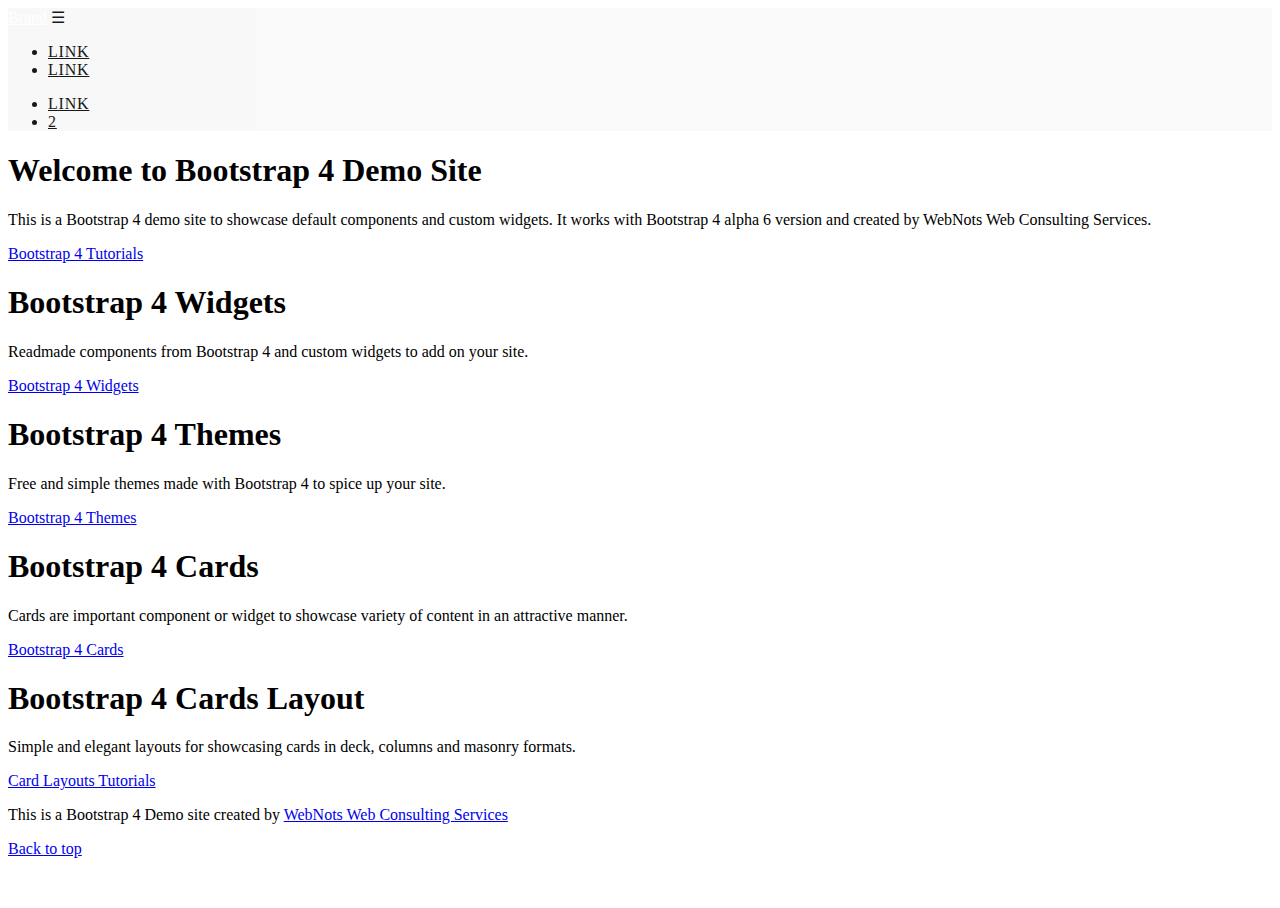
==== index2.htm @ 84379b78 "Update index2.htm" ====
﻿<!DOCTYPE html>
<html><head>
<meta http-equiv="content-type" content="text/html; charset=UTF-8">
  <meta charset="utf-8">
  <meta name="viewport" content="width=device-width, initial-scale=1.0">
  <title></title>

  <link rel="stylesheet" href="stylesheets/dorner/bootstrap.css">
  <link href="stylesheets/dorner/font-awesome.css" rel="stylesheet">
  
<link rel="stylesheet" href="stylesheets/dorner/style.css">
  

  <style type="text/css">

html,body {
 height:100%;
}
.first {
 min-height:600px;
 /*background-size:cover;
 background-image:url('https://images.unsplash.com/photo-1470434151738-dc5f4474c239?dpr=1&auto=format&crop=entropy&fit=crop&w=1500&h=1000&q=80&cs=tinysrgb');
 background-position: top center;*/
}
.affix {
 background-color: #f8f8f8;
 opacity: 0.9;
 -webkit-transition:padding 0.2s ease-out;
 -moz-transition:padding 0.2s ease-out;
 -o-transition:padding 0.2s ease-out;
 transition:padding 0.2s ease-out;
}
@media (min-width:768px) {
 .affix-top {      /* navbar style at top */
  background-color:transparent;
  border-color:transparent;
  padding: 15px;
  -webkit-transition:all 0.5s ease;
  -moz-transition:all 0.5s ease;
  -o-transition:all 0.5s ease;
  transition:all 0.5s ease;
 }
}
nav .navbar-nav .nav-link,nav .navbar-brand {
 color: white;
}


#nav.affix-top .nav-item a {
  color:#fff;
}


#nav.affix .nav-item a {
  color:#000;
font-weight:400;
text-transform: uppercase;
letter-spacing: 0.05rem;
}

</style>

</head>
<body>
  
  <nav id="nav" class="navbar fixed-top navbar-expand-sm affix" data-spy="affix">    <div class="container">        <a href="#" class="navbar-brand">Brand</a>        <a class="navbar-toggler" data-toggle="collapse" data-target=".navbar-collapse">☰</a>        <div class="navbar-collapse collapse">            <ul class="navbar-nav">                <li class="nav-item"><a href="#" class="nav-link">Link</a></li>                <li class="nav-item"><a href="#" class="nav-link">Link</a></li>            </ul>            <ul class="ml-auto navbar-nav">                <li class="nav-item"><a href="#" class="nav-link">Link</a></li>                <li class="nav-item"><a href="#" class="nav-link"><span class="badge badge-pill text-white bg-dark">2</span></a></li>            </ul>        </div>    </div></nav>
<!-- /.navbar -->



        
    <div id="section1" class="jumbotron paral paralsec">
  <h1 class="display-3">Welcome to Bootstrap 4 Demo Site</h1>
  <p class="lead">This is a Bootstrap 4 demo site to showcase default 
components and custom widgets. It works with Bootstrap 4 alpha 6 version
 and created by WebNots Web Consulting Services.</p>
  <p class="lead">
    <a class="btn btn-info btn-lg btn-md" href="https://www.webnots.com/website-building-tutorials/web-designing-tutorials/bootstrap-tutorials/" role="button">Bootstrap 4 Tutorials</a>
  </p>
</div>
    <div class="paral paralsec2">
  <h1 class="display-3">Bootstrap 4 Widgets</h1>
  <p class="lead">Readmade components from Bootstrap 4 and custom widgets to add on your site.</p>

  <p class="lead">
    <a class="btn btn-warning btn-lg btn-md" href="https://www.webnots.com/bootstrap/widgets.html" role="button">Bootstrap 4 Widgets</a>
  </p>
</div>
    <div class="jumbotron paral paralsec1">
  <h1 class="display-3">Bootstrap 4 Themes</h1>
  <p class="lead">Free and simple themes made with Bootstrap 4 to spice up your site.</p>

  <p class="lead">
    <a class="btn btn-primary btn-lg btn-md" href="https://www.webnots.com/bootstrap/themes.html" role="button">Bootstrap 4 Themes</a>
  </p>
</div>
    <div class="jumbotron paral paralsec3">
  <h1 class="display-3">Bootstrap 4 Cards</h1>
  <p class="lead">Cards are important component or widget to showcase variety of content in an attractive manner.</p>

  <p class="lead">
    <a class="btn btn-danger btn-lg btn-md" href="https://www.webnots.com/bootstrap/cards.html" role="button">Bootstrap 4 Cards</a>
  </p>
</div>
    <div class="jumbotron paral paralsec4">
  <h1 class="display-3">Bootstrap 4 Cards Layout</h1>
  <p class="lead">Simple and elegant layouts for showcasing cards in deck, columns and masonry formats.</p>

  <p class="lead">
    <a class="btn btn-secondary btn-lg btn-md" href="https://www.webnots.com/bootstrap/cardlayouts.html" role="button">Card Layouts Tutorials</a>
  </p>
</div>


    <!-- Start Footer Section -->
    <footer class="wn-footer">
<p>This is a Bootstrap 4 Demo site created by <a href="https://www.webnots.com/">WebNots Web Consulting Services</a></p>
<p>
<a href="#">Back to top</a>
</p>
</footer>
<!-- End Footer Section -->
  
  <!--scripts loaded here-->
  
  <script src="stylesheets/dorner/jquery.js"></script>
  <script src="stylesheets/dorner/bootstrap.js"></script>
  
  
  <script src="stylesheets/dorner/affix.js"></script>
  
  <script>
  /* affix the navbar after scroll below header */
  $('nav').affix({      offset: {        top: 100      }});	

  </script>



</body></html>
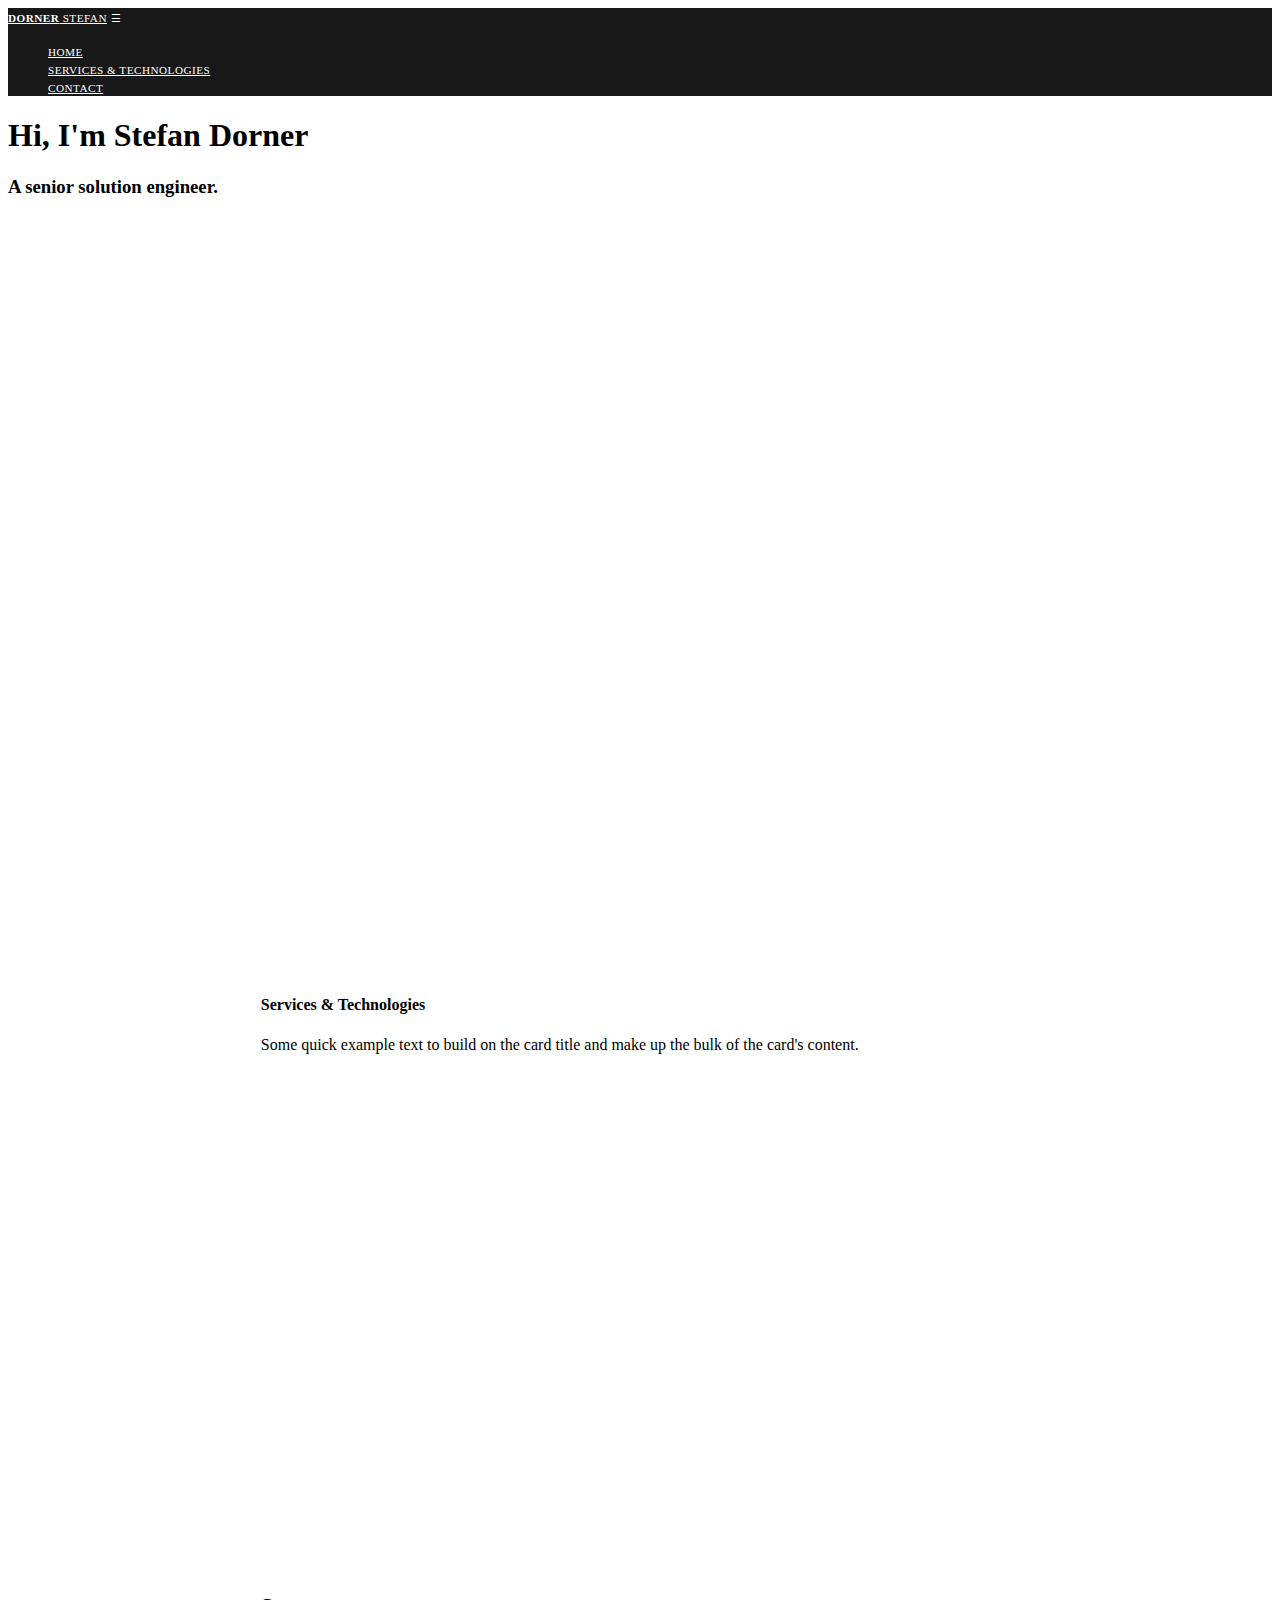
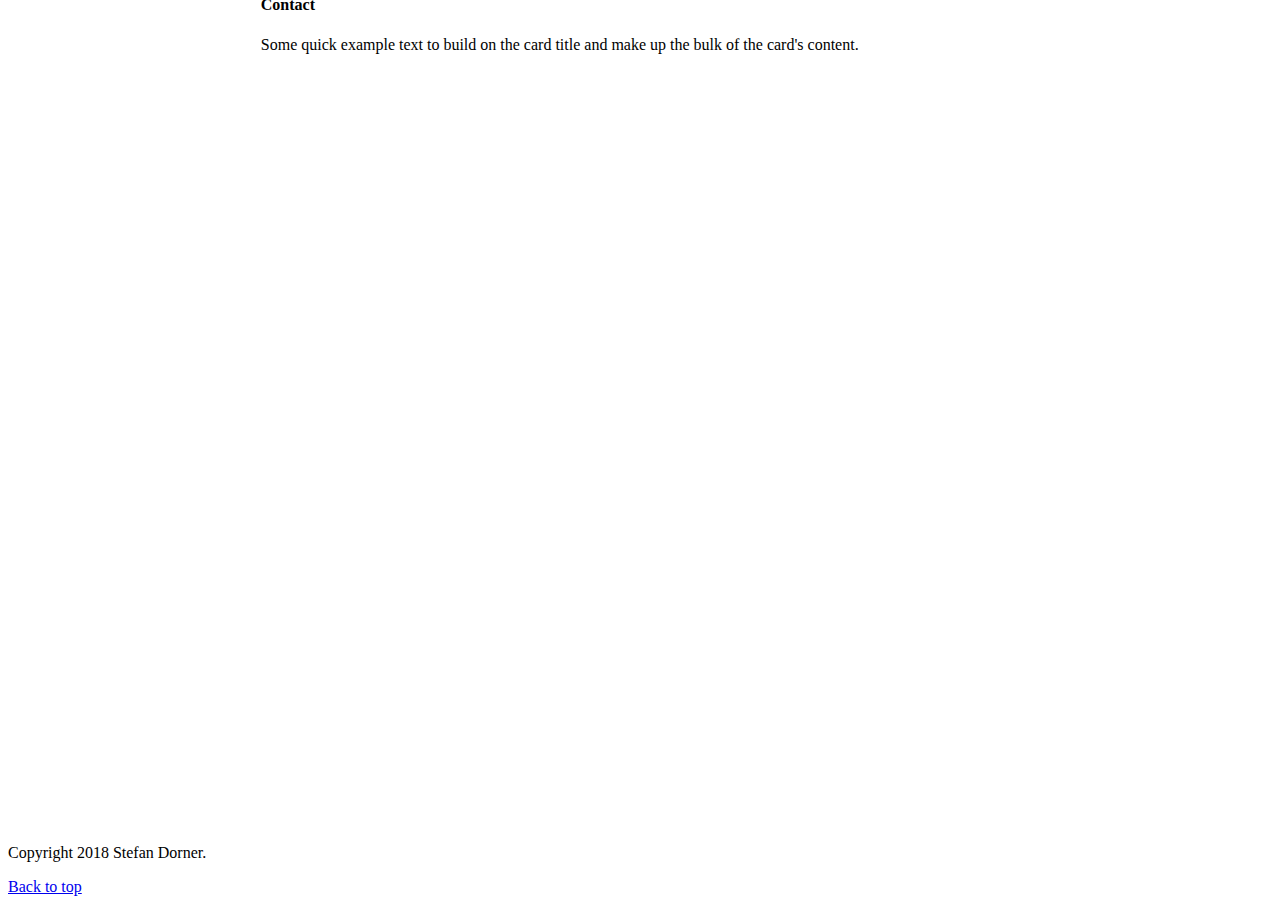
==== commit fcec35f0: "Update index2.htm" ====
--- a/index2.htm
+++ b/index2.htm
@@ -1,4 +1,4 @@
-﻿<!DOCTYPE html>
+<!DOCTYPE html>
 <html><head>
 <meta http-equiv="content-type" content="text/html; charset=UTF-8">
   <meta charset="utf-8">
@@ -13,114 +13,195 @@
 
   <style type="text/css">
 
-html,body {
- height:100%;
-}
-.first {
- min-height:600px;
- /*background-size:cover;
- background-image:url('https://images.unsplash.com/photo-1470434151738-dc5f4474c239?dpr=1&auto=format&crop=entropy&fit=crop&w=1500&h=1000&q=80&cs=tinysrgb');
- background-position: top center;*/
-}
+
+
 .affix {
- background-color: #f8f8f8;
+ background-color: #000;
  opacity: 0.9;
- -webkit-transition:padding 0.2s ease-out;
- -moz-transition:padding 0.2s ease-out;
- -o-transition:padding 0.2s ease-out;
- transition:padding 0.2s ease-out;
+ -webkit-transition: 0.5s ease;
+ -moz-transition: 0.5s ease;
+ -o-transition: 0.5s ease;
+ transition: 0.5s ease;
+
 }
 @media (min-width:768px) {
  .affix-top {      /* navbar style at top */
   background-color:transparent;
   border-color:transparent;
-  padding: 15px;
-  -webkit-transition:all 0.5s ease;
-  -moz-transition:all 0.5s ease;
-  -o-transition:all 0.5s ease;
-  transition:all 0.5s ease;
+ -webkit-transition: 0.5s ease;
+ -moz-transition: 0.5s ease;
+ -o-transition: 0.5s ease;
+ transition: 0.5s ease;
+
  }
 }
 nav .navbar-nav .nav-link,nav .navbar-brand {
  color: white;
+letter-spacing: 0.05rem;
+text-transform: uppercase;
+font-size: 0.7em;
+}
+
+
+#nav.affix .container a {
+  color:#fff;
+letter-spacing: 0.03rem;
+text-transform: uppercase;
+font-size: 0.7em;
+}
+
+#nav.affix .nav-item a {
+  color:#fff;
+letter-spacing: 0.03rem;
+text-transform: uppercase;
+font-size: 0.7em;
 }
 
 
 #nav.affix-top .nav-item a {
-  color:#fff;
-}
-
-
-#nav.affix .nav-item a {
   color:#000;
-font-weight:400;
-text-transform: uppercase;
-letter-spacing: 0.05rem;
-}
+letter-spacing: 0.03rem;
+text-transform: uppercase;
+font-size: 0.7em;
+}
+
+#nav.affix-top .container a {
+  color:#000;
+letter-spacing: 0.03rem;
+text-transform: uppercase;
+font-size: 0.7em;
+}
+
+.card{
+	border: none !Important;
+	margin-left: 0px !important;
+}
+
+.card-body {
+color: #blue;
+padding: 20% !important
+
+}
+
 
 </style>
 
 </head>
 <body>
-  
-  <nav id="nav" class="navbar fixed-top navbar-expand-sm affix" data-spy="affix">    <div class="container">        <a href="#" class="navbar-brand">Brand</a>        <a class="navbar-toggler" data-toggle="collapse" data-target=".navbar-collapse">☰</a>        <div class="navbar-collapse collapse">            <ul class="navbar-nav">                <li class="nav-item"><a href="#" class="nav-link">Link</a></li>                <li class="nav-item"><a href="#" class="nav-link">Link</a></li>            </ul>            <ul class="ml-auto navbar-nav">                <li class="nav-item"><a href="#" class="nav-link">Link</a></li>                <li class="nav-item"><a href="#" class="nav-link"><span class="badge badge-pill text-white bg-dark">2</span></a></li>            </ul>        </div>    </div></nav>
+<div id="wrapper">
+
+<div id="header">
+
+<!-- .navbar -->
+<nav id="nav" class="navbar fixed-top navbar-expand-sm affix" data-spy="affix">    
+<div class="container">        
+<a href="#" class="navbar-brand"><b>Dorner</b> Stefan</a>        
+<a class="navbar-toggler" data-toggle="collapse" data-target=".navbar-collapse">☰</a>        
+<div class="navbar-collapse collapse">                      
+<ul class="ml-auto navbar-nav">              
+<li class="nav-item"><a href="#banner" class="nav-link">Home</a></li>                
+<li class="nav-item"><a href="#technology" class="nav-link">Services & Technologies</a></li>    
+<li class="nav-item"><a href="#contact" class="nav-link">Contact</a></li>                        
+</ul>        
+</div>    
+</div>
+</nav>
 <!-- /.navbar -->
 
-
-
+</div>
+
+
+
+
+
+
+
+<div class="content">
         
-    <div id="section1" class="jumbotron paral paralsec">
-  <h1 class="display-3">Welcome to Bootstrap 4 Demo Site</h1>
-  <p class="lead">This is a Bootstrap 4 demo site to showcase default 
-components and custom widgets. It works with Bootstrap 4 alpha 6 version
- and created by WebNots Web Consulting Services.</p>
-  <p class="lead">
-    <a class="btn btn-info btn-lg btn-md" href="https://www.webnots.com/website-building-tutorials/web-designing-tutorials/bootstrap-tutorials/" role="button">Bootstrap 4 Tutorials</a>
-  </p>
-</div>
-    <div class="paral paralsec2">
-  <h1 class="display-3">Bootstrap 4 Widgets</h1>
-  <p class="lead">Readmade components from Bootstrap 4 and custom widgets to add on your site.</p>
-
-  <p class="lead">
-    <a class="btn btn-warning btn-lg btn-md" href="https://www.webnots.com/bootstrap/widgets.html" role="button">Bootstrap 4 Widgets</a>
-  </p>
-</div>
-    <div class="jumbotron paral paralsec1">
-  <h1 class="display-3">Bootstrap 4 Themes</h1>
-  <p class="lead">Free and simple themes made with Bootstrap 4 to spice up your site.</p>
-
-  <p class="lead">
-    <a class="btn btn-primary btn-lg btn-md" href="https://www.webnots.com/bootstrap/themes.html" role="button">Bootstrap 4 Themes</a>
-  </p>
-</div>
-    <div class="jumbotron paral paralsec3">
-  <h1 class="display-3">Bootstrap 4 Cards</h1>
-  <p class="lead">Cards are important component or widget to showcase variety of content in an attractive manner.</p>
-
-  <p class="lead">
-    <a class="btn btn-danger btn-lg btn-md" href="https://www.webnots.com/bootstrap/cards.html" role="button">Bootstrap 4 Cards</a>
-  </p>
-</div>
-    <div class="jumbotron paral paralsec4">
-  <h1 class="display-3">Bootstrap 4 Cards Layout</h1>
-  <p class="lead">Simple and elegant layouts for showcasing cards in deck, columns and masonry formats.</p>
-
-  <p class="lead">
-    <a class="btn btn-secondary btn-lg btn-md" href="https://www.webnots.com/bootstrap/cardlayouts.html" role="button">Card Layouts Tutorials</a>
-  </p>
-</div>
-
+
+
+<div id="banner">
+    <div class="inner">
+
+  <h1>Hi, I'm Stefan Dorner</h1>
+  <h3>A senior solution engineer.</h3>
+</div>
+</div>
+            <div class="card-group">
+                
+                    <div class="card">
+                       
+<div class="jumbotron paral paralsec2">
+        <!--Card content-->
+        <div class="card-body">
+
+        </div></div>
+                    </div>
+
+                    <!--Card-->
+    <div class="card card-text">
+
+        
+
+        <!--Card content-->
+        <div id="technology" class="card-body">
+            <!--Title-->
+            <h4 class="card-title">Services & Technologies</h4>
+            <!--Text-->
+            <p class="card-text">Some quick example text to build on the card title and make up the bulk of the card's content.</p>
+        </div>
+
+    </div>
+    <!--/.Card-->
+
+                </div>
+
+<div class="card-group">
+                    <!--Card-->
+    <div  id="contact" class="card card-text">
+
+        
+
+        <!--Card content-->
+        <div class="card-body">
+            <!--Title-->
+            <h4 class="card-title">Contact</h4>
+            <!--Text-->
+            <p class="card-text">Some quick example text to build on the card title and make up the bulk of the card's content.</p>
+        </div>
+
+    </div>
+    <!--/.Card-->
+
+
+                    <div class="card">
+                       
+<div class="jumbotron paral paralsec4">
+        <!--Card content-->
+        <div class="card-body">
+
+        </div></div>
+                    </div>
+                </div>
+
+</div>
+
+
+
+
+
+</div>
+    
 
     <!-- Start Footer Section -->
-    <footer class="wn-footer">
-<p>This is a Bootstrap 4 Demo site created by <a href="https://www.webnots.com/">WebNots Web Consulting Services</a></p>
+    <footer class="footer-content">
+<p>Copyright 2018 Stefan Dorner.</p>
 <p>
 <a href="#">Back to top</a>
 </p>
 </footer>
 <!-- End Footer Section -->
-  
+</div>   
   <!--scripts loaded here-->
   
   <script src="stylesheets/dorner/jquery.js"></script>
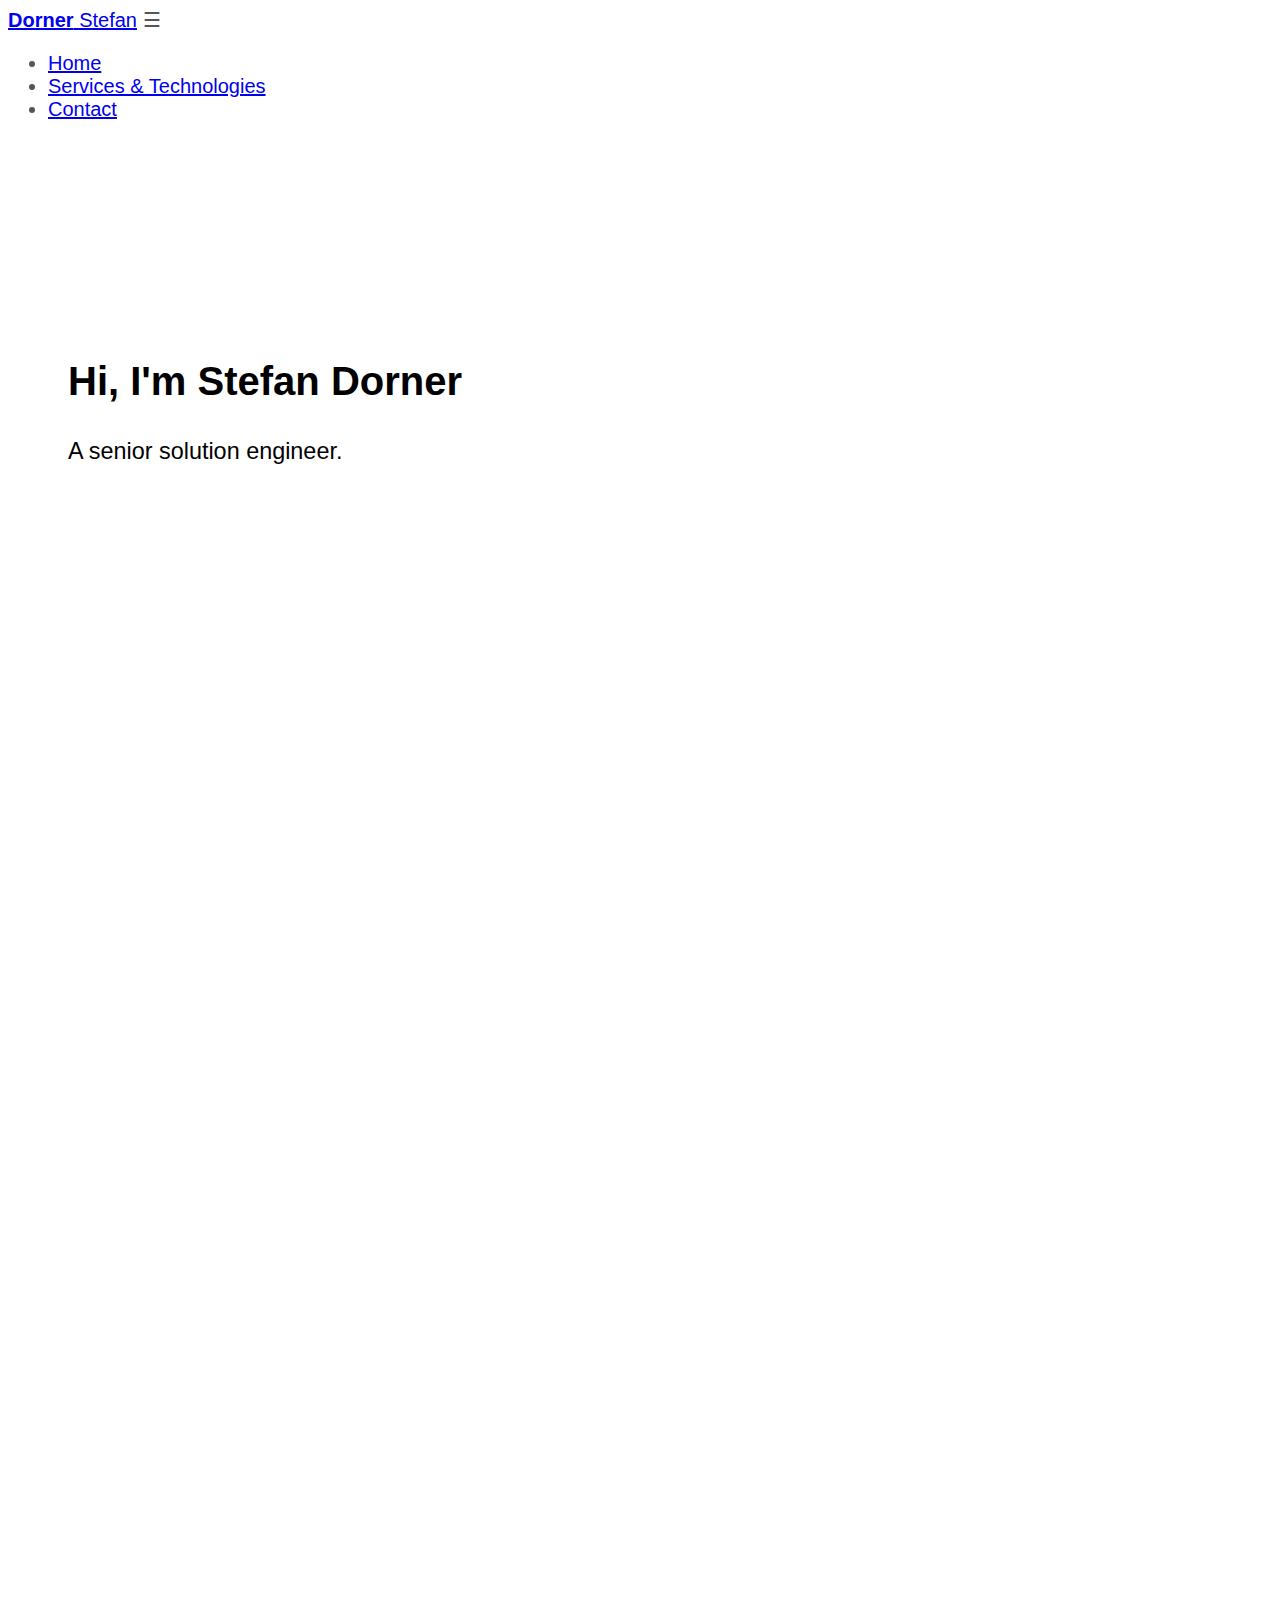
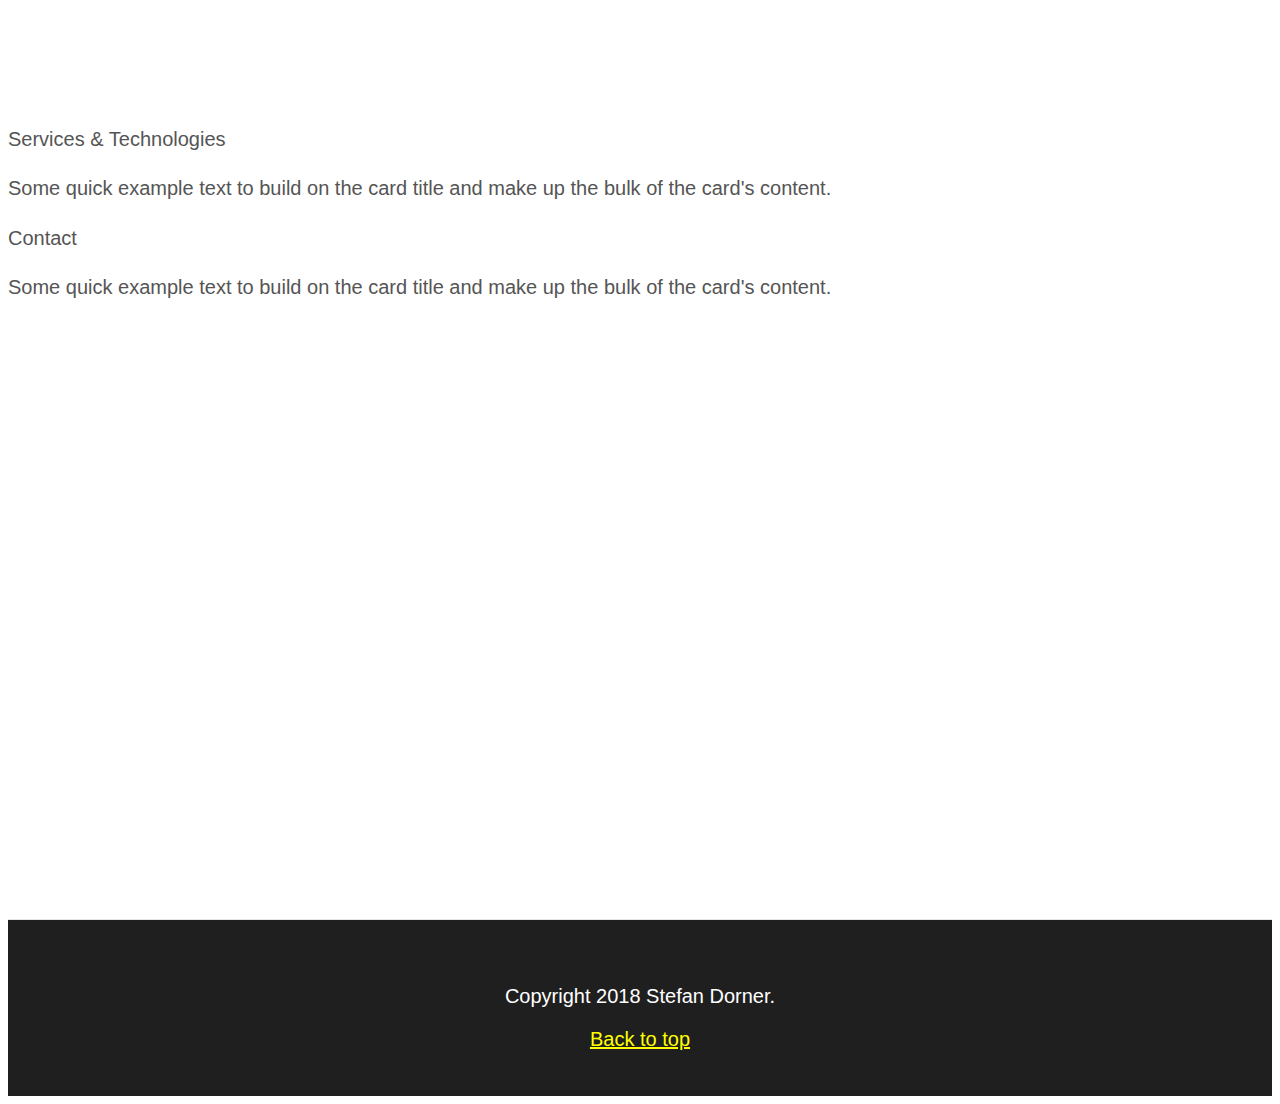
==== commit 0a8bf770: "Update index2.htm" ====
--- a/index2.htm
+++ b/index2.htm
@@ -13,77 +13,6 @@
 
   <style type="text/css">
 
-
-
-.affix {
- background-color: #000;
- opacity: 0.9;
- -webkit-transition: 0.5s ease;
- -moz-transition: 0.5s ease;
- -o-transition: 0.5s ease;
- transition: 0.5s ease;
-
-}
-@media (min-width:768px) {
- .affix-top {      /* navbar style at top */
-  background-color:transparent;
-  border-color:transparent;
- -webkit-transition: 0.5s ease;
- -moz-transition: 0.5s ease;
- -o-transition: 0.5s ease;
- transition: 0.5s ease;
-
- }
-}
-nav .navbar-nav .nav-link,nav .navbar-brand {
- color: white;
-letter-spacing: 0.05rem;
-text-transform: uppercase;
-font-size: 0.7em;
-}
-
-
-#nav.affix .container a {
-  color:#fff;
-letter-spacing: 0.03rem;
-text-transform: uppercase;
-font-size: 0.7em;
-}
-
-#nav.affix .nav-item a {
-  color:#fff;
-letter-spacing: 0.03rem;
-text-transform: uppercase;
-font-size: 0.7em;
-}
-
-
-#nav.affix-top .nav-item a {
-  color:#000;
-letter-spacing: 0.03rem;
-text-transform: uppercase;
-font-size: 0.7em;
-}
-
-#nav.affix-top .container a {
-  color:#000;
-letter-spacing: 0.03rem;
-text-transform: uppercase;
-font-size: 0.7em;
-}
-
-.card{
-	border: none !Important;
-	margin-left: 0px !important;
-}
-
-.card-body {
-color: #blue;
-padding: 20% !important
-
-}
-
-
 </style>
 
 </head>
@@ -92,30 +21,23 @@
 
 <div id="header">
 
-<!-- .navbar -->
-<nav id="nav" class="navbar fixed-top navbar-expand-sm affix" data-spy="affix">    
-<div class="container">        
-<a href="#" class="navbar-brand"><b>Dorner</b> Stefan</a>        
-<a class="navbar-toggler" data-toggle="collapse" data-target=".navbar-collapse">☰</a>        
-<div class="navbar-collapse collapse">                      
-<ul class="ml-auto navbar-nav">              
-<li class="nav-item"><a href="#banner" class="nav-link">Home</a></li>                
-<li class="nav-item"><a href="#technology" class="nav-link">Services & Technologies</a></li>    
-<li class="nav-item"><a href="#contact" class="nav-link">Contact</a></li>                        
-</ul>        
-</div>    
-</div>
-</nav>
-<!-- /.navbar -->
+	<!-- .navbar -->
+	<nav id="nav" class="navbar fixed-top navbar-expand-sm affix" data-spy="affix">    
+	<div class="container">        
+	<a href="#" class="navbar-brand"><b>Dorner</b> Stefan</a>        
+	<a class="navbar-toggler" data-toggle="collapse" data-target=".navbar-collapse">☰</a>        
+	<div class="navbar-collapse collapse">                      
+	<ul class="ml-auto navbar-nav">              
+	<li class="nav-item"><a href="#banner" class="nav-link">Home</a></li>                
+	<li class="nav-item"><a href="#technology" class="nav-link">Services & Technologies</a></li>    
+	<li class="nav-item"><a href="#contact" class="nav-link">Contact</a></li>                        
+	</ul>        
+	</div>    
+	</div>
+	</nav>
+	<!-- /.navbar -->
 
 </div>
-
-
-
-
-
-
-
 <div class="content">
         
 
@@ -203,19 +125,12 @@
 <!-- End Footer Section -->
 </div>   
   <!--scripts loaded here-->
-  
   <script src="stylesheets/dorner/jquery.js"></script>
   <script src="stylesheets/dorner/bootstrap.js"></script>
-  
-  
   <script src="stylesheets/dorner/affix.js"></script>
   
   <script>
-  /* affix the navbar after scroll below header */
-  $('nav').affix({      offset: {        top: 100      }});	
-
+	  /* affix the navbar after scroll below header */
+	  $('nav').affix({      offset: {        top: 100      }});	
   </script>
-
-
-
 </body></html>
--- a/stylesheets/dorner/style.css
+++ b/stylesheets/dorner/style.css
@@ -0,0 +1,143 @@
+/*
+ * Override Bootstrap's defaults and custom CSS.
+ */
+
+.jumbotron{margin-bottom: 0;}
+    	.wn-header{padding-bottom: 0;margin-bottom: 0;}
+
+@media (min-width: 48em) {
+html {
+font-size: 18px;
+}
+}
+
+body {
+font-family: -apple-system,BlinkMacSystemFont,"Segoe UI",Roboto,"Helvetica Neue",Arial,sans-serif,"Apple Color Emoji","Segoe UI Emoji","Segoe UI Symbol";
+color: #555;
+/*background-color: #FFFDE7;*/
+font-size: 20px;
+}
+
+h1, .h1,
+h2, .h2,
+h3, .h3,
+h4, .h4,
+h5, .h5,
+h6, .h6 {
+font-family: -apple-system,BlinkMacSystemFont,"Segoe UI",Roboto,"Helvetica Neue",Arial,sans-serif,"Apple Color Emoji","Segoe UI Emoji","Segoe UI Symbol";
+font-weight: normal;
+}
+
+
+/* Header, Title and Description */
+
+
+/* Main Container and Sidebar */
+
+
+
+
+/* Footer */
+
+.footer-content {
+  padding: 2.5rem 0;
+ 
+  text-align: center;
+color: white;
+    background-color: #1f1f1f;
+  border-top: .05rem solid #e5e5e5;
+}
+.footer-content p:last-child {
+  margin-bottom: 0;
+}
+.footer-content a {
+    color: yellow;
+}
+
+/* Custom Jumbotron */
+.jumbotron{
+color: #990000;
+border-radius: 0;
+}
+
+/* Header Parallax Element Style*/ 
+.paral {
+min-height: 600px;
+background-attachment: fixed;
+background-size: cover;
+background-position: 50% 50%;
+}
+
+
+.paral1 {
+background-attachment: fixed;
+background-size: cover;
+background-position: 50% 50%;
+}
+
+/* Paragrapgh for Parallax Section */ 
+.paral p, .paral1 p {
+font-size: 24px;
+color:#f5f5f5;
+text-align: center;
+line-height: 60px;
+}
+
+/* Heading for Parallax Section */ 
+.paral h1, .paral1 h1 {
+color: rgba(255, 255, 255, 0.8);
+font-size: 60px;
+text-align: center;
+padding-top: 60px;
+line-height: 100px;
+}
+
+/* Image for Parallax Section */ 
+.paralsec {
+}
+
+#banner {
+background-image: url("Od8334mG.jpg");
+min-height:600px;
+background-attachment: fixed;
+background-size: cover;
+background-position: 50% 50%;
+z-index:9999;
+color: black;
+border-radius: 0;
+padding: 10em 3em 8em 0;
+-webkit-transition: 0.7s ease;
+transition: 0.7s ease;
+}
+
+#banner .inner {
+			max-width: 65em;
+			width: calc(100% - 6em);
+			margin: 10px auto;
+			position: relative;
+			z-index: 10000;
+			line-height: 1.5;
+		}
+
+
+
+#banner .inner h1 {
+margin: 0 auto;
+font-weight: 600;
+
+}
+
+
+.paralsec2 {
+color: #000;
+background-image: url("technology.jpg");
+background-color: rgb(255, 255, 255);
+}
+
+.paralsec3 {
+background-image: url("/stylesheets/dorner/Od8334mG.jpg");
+}
+
+.paralsec4 {
+background-image: url("contact.jpg");
+}
